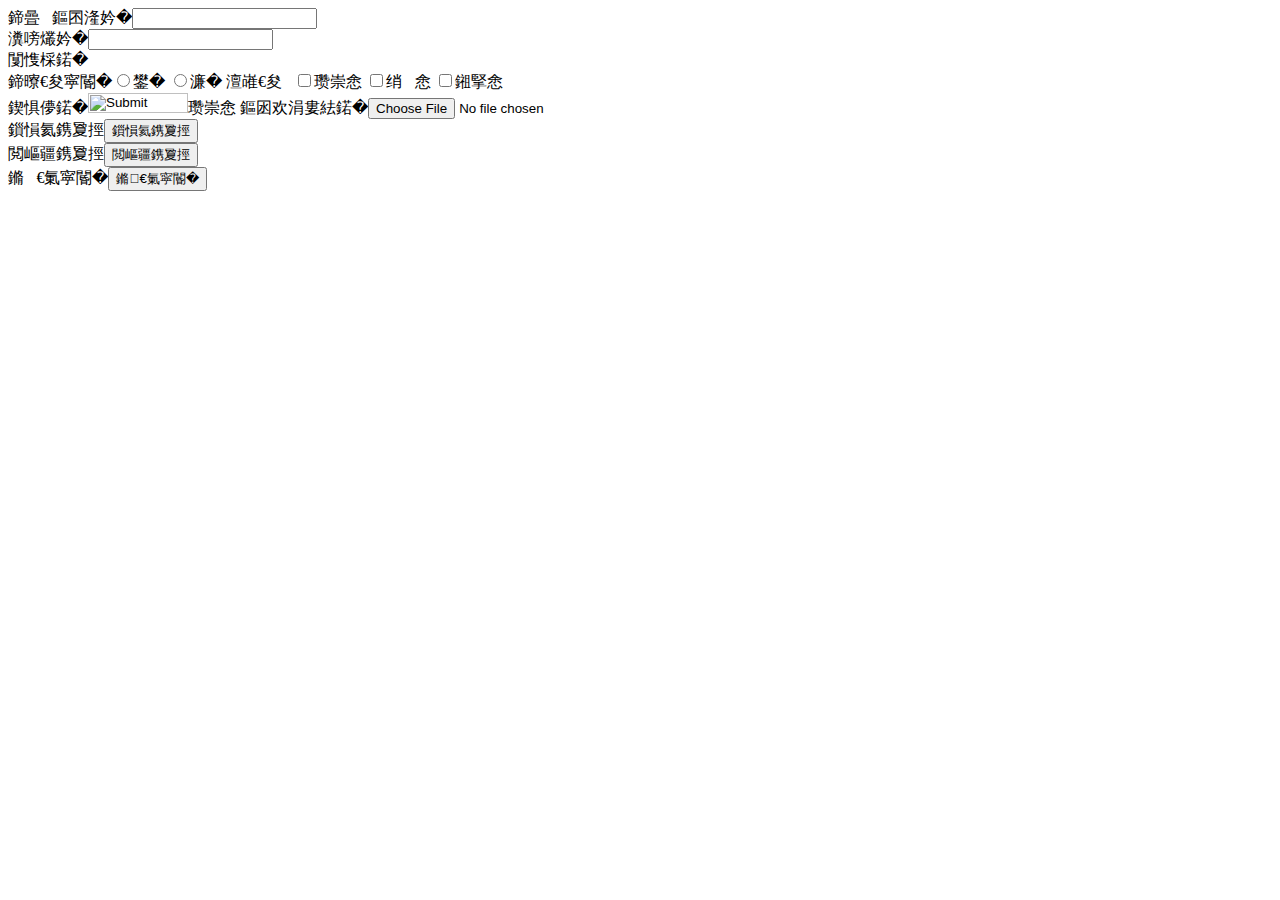
==== 表单.html @ 3f282378 "表单" ====
<!doctype html>
<html>
 <head>
  <meta http-equiv="Content-Type" content="text/html;charset=gb2312"/>
  <title>测试页面</title>
  <meta name="author" content="findream"/>
  <meta name="Description" content="你爸爸就是我啊">
  <meta name="website" content="https://findream.github.io"/>
  <meta name="keywords" content="哈哈哈"/>
 </head>
 <body>
  <form name="regForm" method="post" action="https://findream.github.io">
    单行文本框<input type="text" name="usename" id="usename"/></br>
    密码框<input type="password" name="password" id="password"/></br>
    隐藏域<input type="hidden" name="hidden" id="hidden"/></br>
    单选按钮<input type="radio" name="sex" id="male"/>男
            <input type="radio" name="sex" id="female"/>女
    复选框<input type="checkbox" name="hobby" value="1" id="football"/>足球
          <input type="checkbox" name="hobby" value="2" id="basketball"/>篮球
          <input type="checkbox" name="hobby" value="3" id="valleyball"/>排球</br>
    图像域<input type="image" src="logo.gif" width="100px" height="20px"/>足球
    文件上传域<input type="file" name="file" /></br>
    提交按钮<input type="submit" name="submit" value="提交按钮"/>	</br>
	重置按钮<input type="reset" name="reset" value="重置按钮"/>	</br>
	普通按钮<input type="button" name="button'" value="普通按钮"/>	</br>

 </body>
 
 
</html>
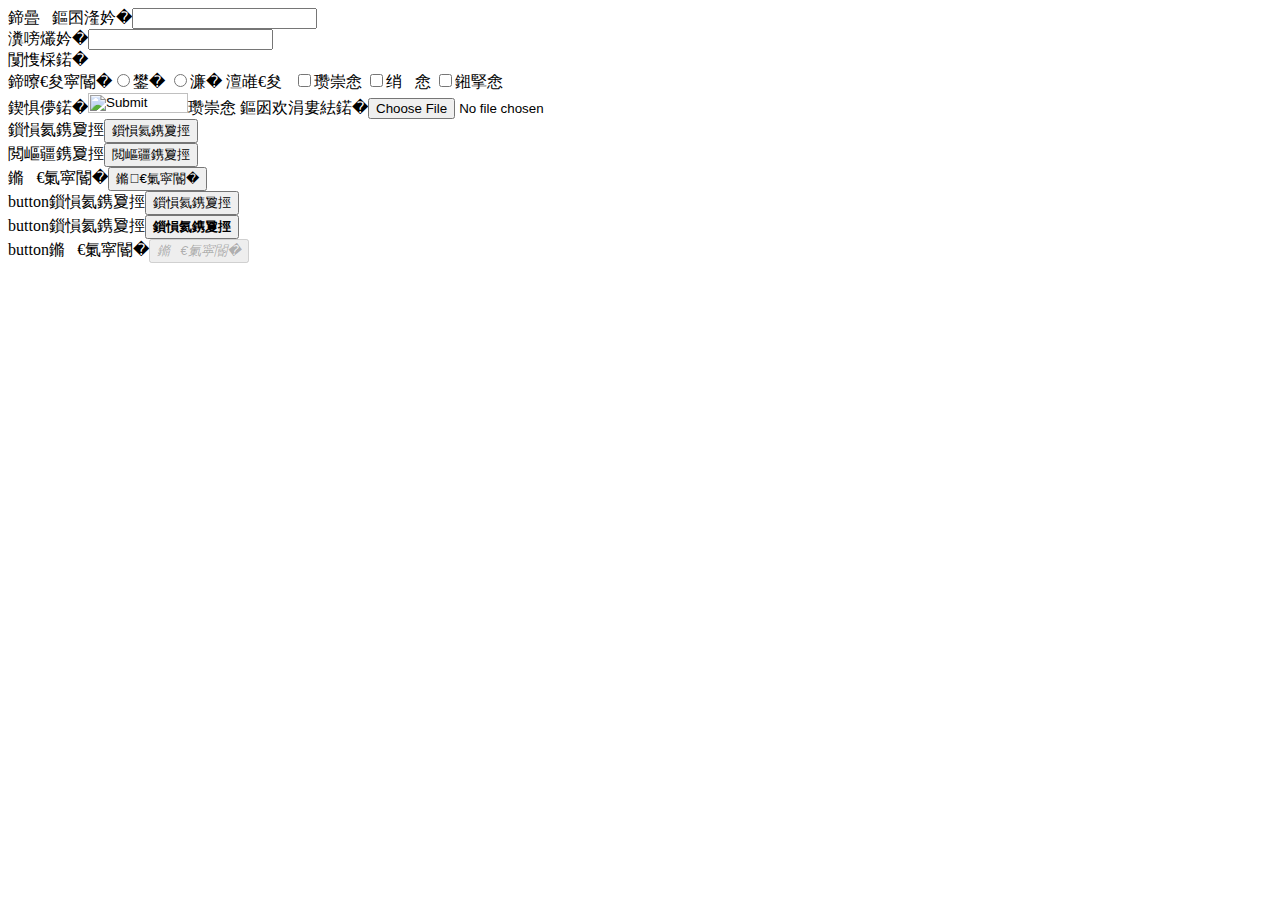
==== commit 791e00f6: "课设登入界面设计上传" ====
--- a/表单.html
+++ b/表单.html
@@ -23,6 +23,10 @@
     提交按钮<input type="submit" name="submit" value="提交按钮"/>	</br>
 	重置按钮<input type="reset" name="reset" value="重置按钮"/>	</br>
 	普通按钮<input type="button" name="button'" value="普通按钮"/>	</br>
+	button提交按钮<button name="submit2">提交按钮</button></br>
+	button提交按钮<button name="reset2"><b>提交按钮</b></button></br>
+	button普通按钮<button name="button2" disabled="disabled"><i>普通按钮</i></button></br>
+	
 
  </body>
  
